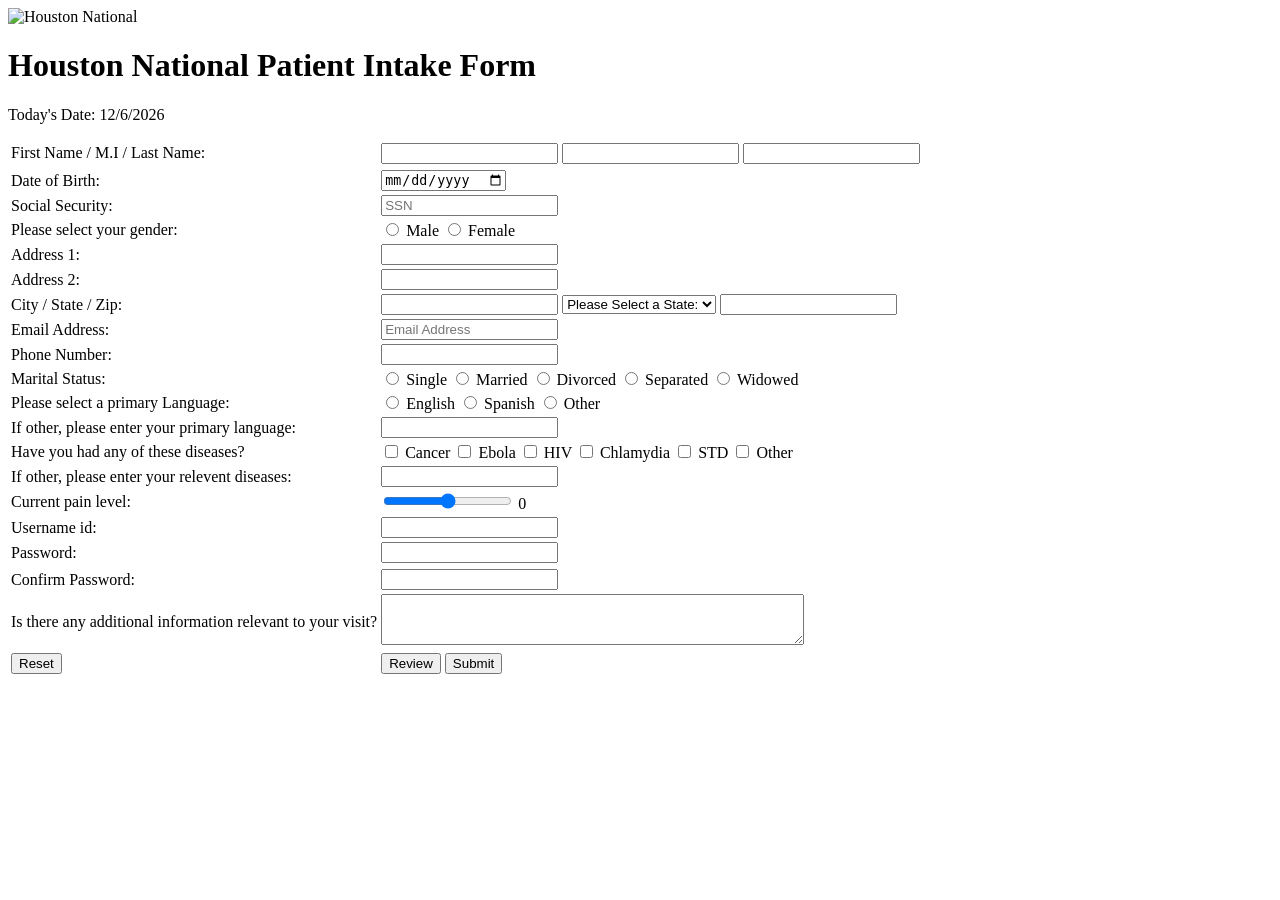
==== Hw3.html @ 8abc85ec "Create Hw3.html" ====
<!Doctype html>
<!--
new patient registration form Houston National clinic
Christian Mendez
Homework1.html
02/09/2026
02/27/2026
version 1.5
Decription: This will show a medical page.




-->
<html lang="en">
  <head>
    <link rel = "stylesheet" href="Hw2.html">
     <link rel = "stylesheet" href="Hw2.css">
     <link rel = "stylesheet" href="logo.png">
     <script src = "Hw2.js"></script>
    <!-- this how i link my css file to my html-->
     <title> new patient registration Houston National clinic </title> 
  </head>
  
<body>

   <table width = "100%"></table>
 <div class = "image">
    <tr> 
        <td valign = "top" width = "5%">
            <img  src = "logo.png"    alt="Houston National" width = "200" id = "logo">
          </div>
        </td>
    </tr>

   <h1>Houston National Patient Intake Form</h1>
      <p> Today's Date: <span id="date"></span></p>
      <script> document.getElementById("date").innerHTML=new Date().toLocaleDateString();</script>


  <form name="signup" id="signup" action ="Hw2ThankYou.html">
  <table>
    <tr>
        <td>
        <label for="fname">First Name / M.I / Last Name:</label> 
        </td>
        <td>
      <input type="text" minlength="1" maxlength="30" title= "Letters, dashes, and apostrophes only" pattern= " [a-zA-Z']{1-30}" onblur= "validateFname()"id="fname" name="First name" required>
      <span class ="error" id = "fname-error"></span>
      <input type="text" minlength="0" maxlength="1" title="Letters only" pattern= " [a-zA-Z']{0-1}" onblur="validateMname()" id="Mname" name="Middle name">
      <span class ="error" id = "Mname-error"></span>
      <input type="text" minlength="1" maxlength="30" title= "Letters, dashes, and apostrophes only" pattern= " [a-zA-Z']{1-30}" onblur= "validateLname()"id="lname" name="Last name" required>
      <span class ="error" id = "lname-error"></span>
        </td>
    </tr>
    <tr>   
    </tr>
    <tr>
        <td> 
      <label for ='DOB'> Date of Birth: </label>
        </td>
        <td>
        <input type = "date" maxlength="10"id = 'DOB'placeholder = "MM/DD/YYYY" pattern="\d{2}/d{2}/\d{4}" onblur="validateDOB()" title = 'Enterdate as MM/DD/YYYY'required></input>
        <span class="error" id ="DOB-error"></span>
        </td>
    </tr>
    <tr>
        <td>
      <label for ="social">Social Security:</label>
        </td>
        <td>
      <input type ="password" maxlength="11" id="social" name = "Social security" required placeholder="SSN" title="Numbers Only" onblur="validateSocial()" required>
      <span class="error" id="social-error"></span>
    </tr>
    <tr>
        </td>
        <td>
      <label> Please select your gender:</label>
        </td>
        <td>
      <input type ="radio" id="Male" name="Gender" value="Male" required>
        <label for="Male">Male</label>
      <input type ="radio" id="Female" name="Gender" value="Female">
        <label for="Female">Female</label>
        </td>
        </tr>
        <td>
        
        <label for="address" > Address 1:</label>
        </td>
        <td>
      <input type="text" maxlength="30" id="address1" name="Address" onblur="validateAddress1()" title="Letters, dashes, and apostrophes only." required>
      <span class ="error" id ="address1-error"></span>
        </td>
    <tr>
        <td>
        <label for="address" > Address 2:</label>
        </td>
        <td>
      <input type="text" maxlength="30" id="address2" title="" name="Address 2" >
        </td>
    </tr>
    <tr>
        <td>
        <label for="city" >City / State / Zip:</label>
    
        </td>
        <td>
    
      <input type="text" maxlength="30" id="city" name="City" title="Please enter your city" onblur="validateCity()" required >
      <span class="error" id="city-error"></span>
       
        
<!--state list -->
  <select id = 'state' name="State">
      <option value ="">Please Select a State:</option> 
      <option value="AL">Alabama</option>
      <option value="AK">Alaska</option>
      <option value="AZ">Arizona</option>
      <option value="AR">Arkansas</option>
      <option value="CA">California</option>
      <option value="CO">Colorado</option>
      <option value="CT">Connecticut</option>
      <option value="DE">Delaware</option>
      <option value="DC">District Of Columbia</option>
      <option value="FL">Florida</option>
      <option value="GA">Georgia</option>
      <option value="HI">Hawaii</option>
      <option value="ID">Idaho</option>
      <option value="IL">Illinois</option>
      <option value="IN">Indiana</option>
      <option value="IA">Iowa</option>
      <option value="KS">Kansas</option>
      <option value="KY">Kentucky</option>
      <option value="LA">Louisiana</option>
      <option value="ME">Maine</option>
      <option value="MD">Maryland</option>
      <option value="MA">Massachusetts</option>
      <option value="MI">Michigan</option>
      <option value="MN">Minnesota</option>
      <option value="MS">Mississippi</option>
      <option value="MO">Missouri</option>
      <option value="MT">Montana</option>
      <option value="NE">Nebraska</option>
      <option value="NV">Nevada</option>
      <option value="NH">New Hampshire</option>
      <option value="NJ">New Jersey</option>
      <option value="NM">New Mexico</option>
      <option value="NY">New York</option>
      <option value="NC">North Carolina</option>
      <option value="ND">North Dakota</option>
      <option value="OH">Ohio</option>
      <option value="OK">Oklahoma</option>
      <option value="OR">Oregon</option>
      <option value="PA">Pennsylvania</option>
      <option value="PR">Puerto Rico</option>
      <option value="RI">Rhode Island</option>
      <option value="SC">South Carolina</option>
      <option value="SD">South Dakota</option>
      <option value="TN">Tennessee</option>
      <option value="TX">Texas</option>
      <option value="UT">Utah</option>
      <option value="VT">Vermont</option>
      <option value="VA">Virginia</option>
      <option value="WA">Washington</option>
      <option value="WV">West Virginia</option>
      <option value="WI">Wisconsin</option>
      <option value="WY">Wyoming</option>
  </select>
     
      <input type ="text" maxlength="10" id="zip" name = "Zip code" pattern="[0-9]{5}" title="Numbers only" onblur=" validateZip()" required>
      <span class="error" id="zip-error"></span>
        </td>
  </tr>
  <tr>
        <td>
        <label for="email"> Email Address:</label>
        </td>
        <td>
      <Input type="text"  id= "email" name= "Email" required placeholder="Email Address" maxlength="50" title="Please enter your email" pattern="[a-z0-9._%+-]+@[a-z0-9.-]+\.[a-z]{2,20}$ " onblur="validateEmail()" required>
        <span class="error" id="email-error"></span>
        </td>
  </tr>
  <tr>
<td class="td1"><label for="phonenum"> Phone Number:</label></td>
        <td>
<input type="text"  id="PhoneNumber" name="Phone Number" pattern="[0-9]{3}-[0-9]{3}-[0-9]{4}" maxlength="30" title="Please enter your phone number" onblur="validatePhoneNumber()"required/>
<span class="error" id="PhoneNumber-error"></span>
        </td>
  </tr>

  <tr>
        <td>
        <label> Marital Status:</label>
        </td>
        <td>
      <input type ="radio" id="Single" name="Marital Status" value="Single" required>
        <label for="Single">Single</label>
      <input type ="radio" id="Married" name="Marital Status" value="Married">
        <label for="Married">Married</label>
      <input type ="radio" id="Divorced" name="Marital Status" value="Divorced">
        <label for="Divorced">Divorced</label>
      <input type ="radio" id="Separated" name="Marital Status" value="Separated">
        <label for="Separated">Separated</label>
      <input type ="radio" id="Widowed" name="Marital Status" value="Widowed">
        <label for="Widowed">Widowed</label>
        </td>
  </tr>
  <tr>
        <td>
        <label> Please select a primary Language:</label>
        </td>
        <td>
      <input type ="radio" id="English" name="Primary Language" value="English" required>
        <label for="English">English</label>
      <input type ="radio" id="Spanish" name="Primary Language" value="Spanish">
        <label for="Spanish">Spanish</label>
      <input type ="radio" id="Other" name="Primary Language" value="Other">
        <label for="Other">Other</label>
        </td>
  </tr>
  <tr>
        <td>
         <label for ="Other">If other, please enter your primary language:</label>
        </td>
        <td>
      <input type ="text" maxlength="20" id="Other" name = "Other" >
        </td>
  </tr>
  <tr>
        <td>
        <label for="Diseases"> Have you had any of these diseases?</label>
        </td>
  
  
        <td>
      <input type="checkbox" id="Disease1" name="Cancer" value="Disease">
        <label for ="Disease1"> Cancer</label>
      <input type="checkbox" id="Disease2" name="Ebola" value="Disease">
        <label for ="Disease2"> Ebola</label>
      <input type="checkbox" id="Disease3" name="HIV" value="Disease">
        <label for ="Disease3"> HIV</label>
      <input type="checkbox" id="Disease4" name="Chlamydia" value="Disease">
        <label for ="Disease4"> Chlamydia</label>
      <input type="checkbox" id="Disease5" name="STD" value="Disease">
        <label for ="Disease5"> STD</label>
      <input type="checkbox" id="Disease6" name="Other disease" value="Disease">
        <label for="Disease6"> Other</label>
        </td>
  </tr>
  <tr>
        <td>
        <label for ="Otherdisease">If other, please enter your relevent diseases:</label>
        </td>
        <td>
      <input type ="text" maxlength="20" id="Otherdisease" name = "Other disease" >
        </td>
  </tr>
  <tr>
        <td>
        <label for="Ill"> Current pain level:</label>
        </td>
        <td>
      <input type="range" id="PainLevel"name="Pain level" min="0" max="10" oninput="updateSlider()"> 
      <span id="painValue">0</span>
        </td>
  </tr>
  <tr>
        <td>
        <label for="User">Username id: </label>
  
  
        </td>
        <td>
      <input type="text" minlength="5" maxlength="20" id="User" name="Username" maxlength="20" title="Username must contain at least 5 characters, and cannot start with a number" onblur="validateUser()" required>
      <span class="error" id="User-error"></span>
        </td>
  </tr>
  
  <tr>
        <td>
        <label for="Password1">Password: </label>
        </td>
        <td>
      <input type= "password" id="Password1" name="Password" minlength="8" maxlength="30" title="Password must contain at least 10 characters, one uppercase letter, one number, one lowercase letter, and one special character" onblur="validatePassword1()" oninput="validatePassword1()" onfocus="validatePassword1()" required>
      <span class="error" id="Password1-error"></span>
        </td>
  <tr>
  <tr>
        <td>
        <label for="ConfirmationPassword"> Confirm Password: </label>
        </td>
        <td>
      <input type="Password" id="ConfirmationPassword" name="Confirmation Password" minlength="8" maxlength="30" title="Please re-emter your password" onblur="confirmConfirmationPassword()" oninput="confirmConfirmationPassword()" onfocus="confirmConfirmationPassword()" required>
      <span class="error" id="ConfirmationPassword-error"></span>
        </td>
  </tr>
  <tr>
        <td>
        <label for ='textblock'> Is there any additional information relevant to your visit?</label>
        </td>
        <td>
         <textarea name = 'Additional Information' rows = '3' cols = '50' maxlength="100" required></textarea>
        </td>
  </tr>
  <tr>
        <td>
  <input type="reset" value ="Reset">
        </td>
        <td>
  <input type="button" name="review" id="review" value="Review" onclick="reviewInput()">
  <input type="submit" value="Submit">
  
        </td>
  </tr>
  
     
  </table>
  <div class="pass-message">
 <span id="msg1"></span> <br/>
 <span id="msg2"></span> <br/>
 <span id="msg3"></span> <br/>
  <span id="msg4"></span> <br/>
  <span id="msg5"></span> <br/>
  <span id="msg6"></span> <br/>
  <span id="msg7"></span> <br/>
  <span id="ConfirmationPassword-error"></span> <br/>

  </div>
  <center>
    <p id="showInput"></p>
  </center>
</form>
     
</body>
</html>
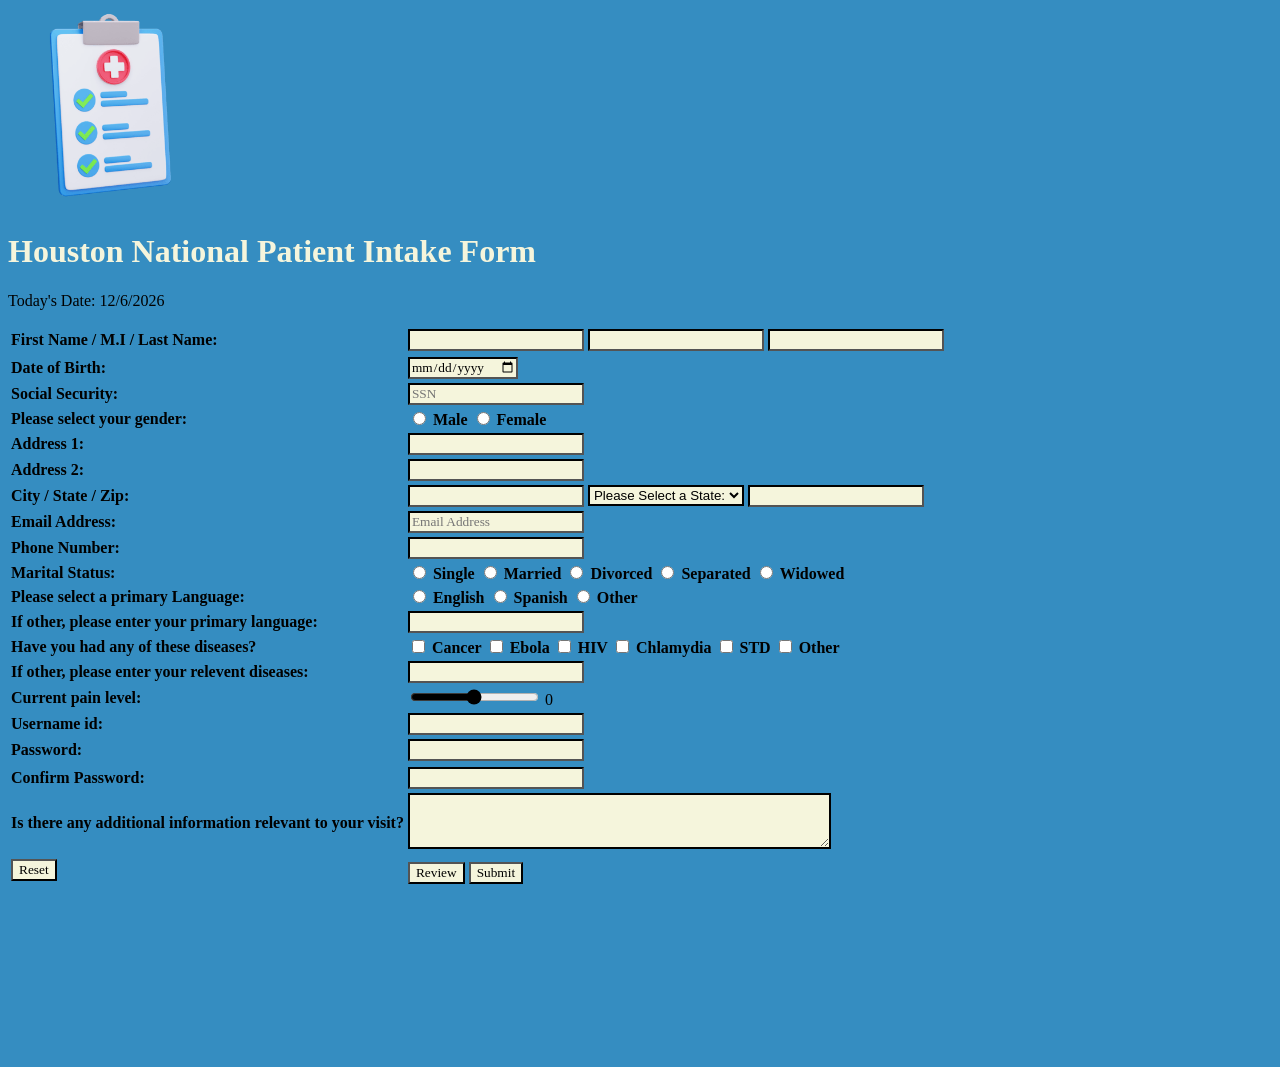
==== commit 19393708: "updated code" ====
--- a/Hw3.html
+++ b/Hw3.html
@@ -14,10 +14,10 @@
 -->
 <html lang="en">
   <head>
-    <link rel = "stylesheet" href="Hw2.html">
-     <link rel = "stylesheet" href="Hw2.css">
+    <link rel = "stylesheet" href="Hw3.html">
+     <link rel = "stylesheet" href="Hw3.css">
      <link rel = "stylesheet" href="logo.png">
-     <script src = "Hw2.js"></script>
+     <script src = "Hw3.js"></script>
     <!-- this how i link my css file to my html-->
      <title> new patient registration Houston National clinic </title> 
   </head>
@@ -38,7 +38,7 @@
       <script> document.getElementById("date").innerHTML=new Date().toLocaleDateString();</script>
 
 
-  <form name="signup" id="signup" action ="Hw2ThankYou.html">
+  <form name="signup" id="signup" action ="Hw3ThankYou.html">
   <table>
     <tr>
         <td>
--- a/Hw3.css
+++ b/Hw3.css
@@ -0,0 +1,86 @@
+ body{background-color: rgb(53, 141, 193);
+}
+  h1 {color: beige;
+font-family: inherit;
+font-weight: bold;
+}
+label{
+    font-weight: bold;
+    font-family: inherit;
+}
+Input{
+    font-family: inherit;
+    background-color: beige;
+    border-width: 2px;
+    border-color: black;
+}
+textarea{
+    font-family: inherit;
+    background-color: beige;
+    border-width: 2px;
+    border-color: black;
+}
+select {
+    background-color: beige;
+    border-width: 2px;
+    border-color: black;
+}
+input[type="range"]{
+    accent-color: black;
+    font-family: inherit;
+    
+}
+#footer{
+    margin-top: 600px;
+}
+#Thankyou{
+    font-size: 30px;
+    color: beige;
+}
+.error{
+    color: red;
+    font-size: 15px;
+    font-family: inherit;
+    font-weight: bold;
+    text-shadow: 
+    -1px -1px 0 black,
+     1px -1px 0 black,
+    -1px  1px 0 black,
+     1px  1px 0 black;
+}
+.pass-message{
+    text-align: right;
+    font-family: inherit;
+    font-weight: bold;
+    position:relative;
+    left: -80px;
+    background: transparent;
+    padding: 10px;
+    border-spacing: 2px;
+    border-radius: 20px;
+    color: red;
+    text-shadow: 
+    -1px -1px 0 black,
+     1px -1px 0 black,
+    -1px  1px 0 black,
+     1px  1px 0 black;
+}
+#review{
+    margin-top: 5px;
+}
+table.output,
+tr.output,
+td.output{
+    width:10px;
+    background-color: beige;
+    padding: 50px;
+    border-spacing: 20px;
+    border-radius: 10px;
+    color:black
+}
+td.outputdata{
+    width: 500px;
+    background-color: rgb(53, 141, 193);
+    padding: 50px;
+    border-spacing: 2px;
+}
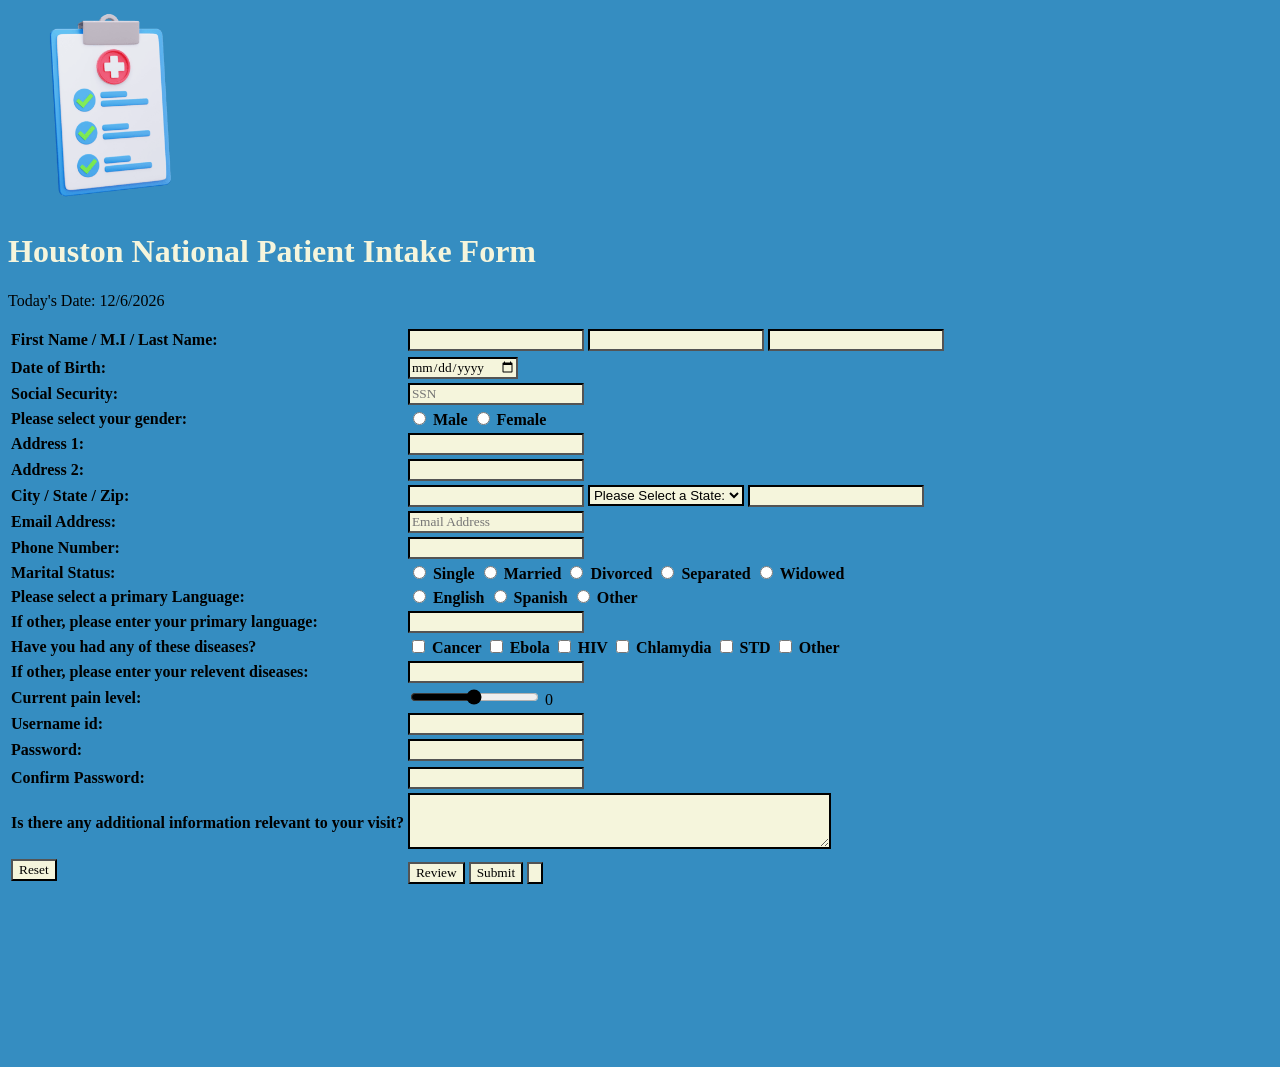
==== commit d9ecd23d: "update code" ====
--- a/Hw3.html
+++ b/Hw3.html
@@ -310,6 +310,7 @@
         <td>
   <input type="button" name="review" id="review" value="Review" onclick="reviewInput()">
   <input type="submit" value="Submit">
+  <input type="button" name="validate" id=""
   
         </td>
   </tr>
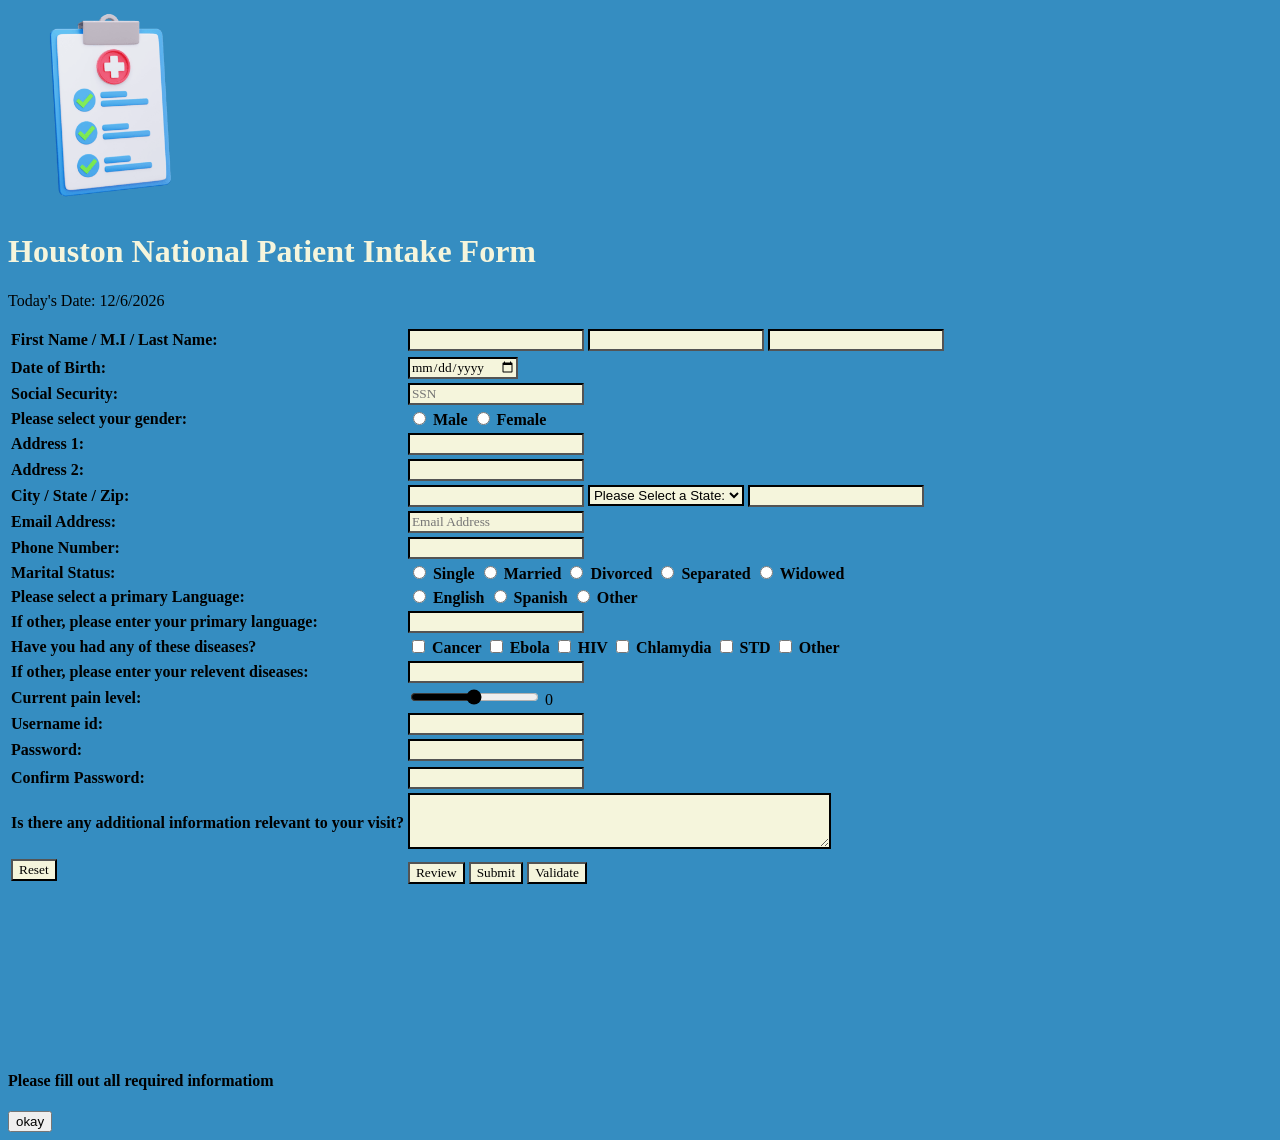
==== commit 0e224a2d: "update code" ====
--- a/Hw3.html
+++ b/Hw3.html
@@ -310,7 +310,7 @@
         <td>
   <input type="button" name="review" id="review" value="Review" onclick="reviewInput()">
   <input type="submit" value="Submit">
-  <input type="button" name="validate" id=""
+  <input type="button" name="validate" id="validate" value="Validate" style="font-family: inherit;" onclick="validateEverything()">
   
         </td>
   </tr>
@@ -331,6 +331,14 @@
   <center>
     <p id="showInput"></p>
   </center>
+
+<div id="alert-box">
+  <div id="alert-content">
+    <h4> Please fill out all required informatiom</h4>
+    <button id="close-alert">okay</button>
+  </div>
+</div>
+
 </form>
      
 </body>
